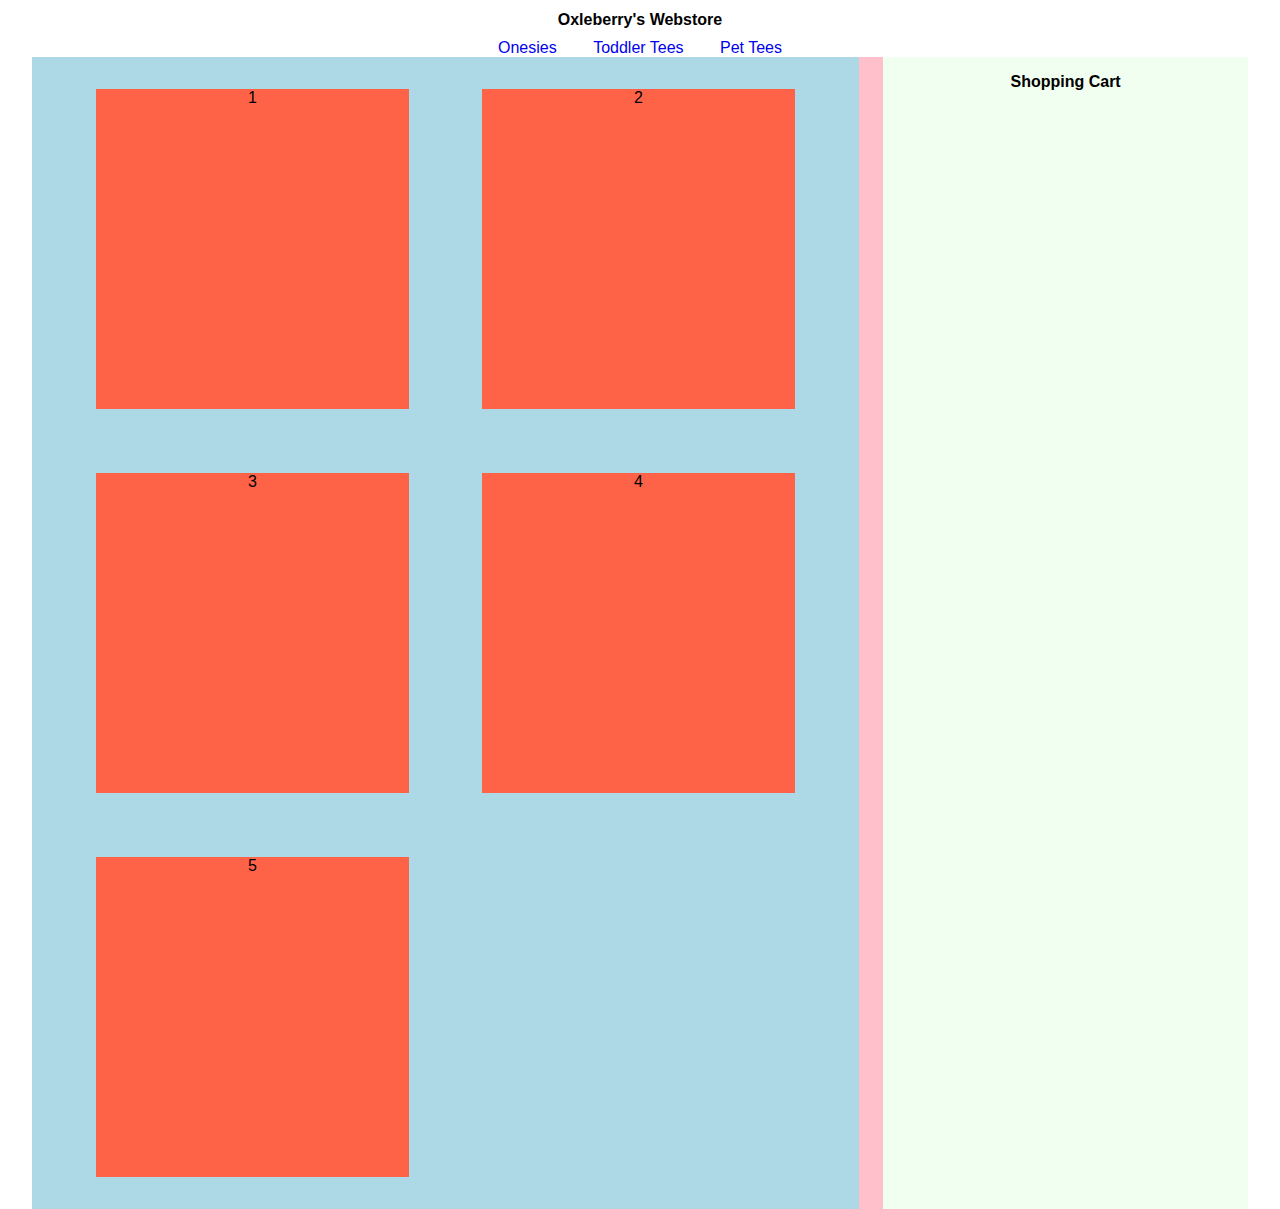
==== my-webstore/index.html @ 7cee2e27 "started base index html and css" ====
<!DOCTYPE html>
<html lang="en" dir="ltr">
<head>
    <meta charset="utf-8">
    <meta name="viewport" content="width=device-width, initial-scale=1">


    <!-- <link rel="stylesheet" href="css/normalize.css">
    <link rel="stylesheet" href="css/reset.css"> -->

    <!-- My CSS styles -->
    <link rel="stylesheet" href="css/style.css">

    <!-- My JS files -->
    <script src="app.js" defer></script>

    <title>Oxleberry's Webstore</title>
</head>
<body>
    <header>
        <h1>Oxleberry's Webstore</h1>
        <nav>
            <!-- <ul>
                <li><a href='#'>Onesies</a></li>
                <li><a href='#'>Toddler Tees</a></li>
                <li><a href='#'>Pet Tees</a></li>
            </ul> -->
            <a href='#'>Onesies</a>
            <a href='#'>Toddler Tees</a>
            <a href='#'>Pet Tees</a>
        </ul>

        </nav>
    </header>
    <section class='container'>
        <main>
            <div class='container'>
            <!-- <img src=''> -->
                <div class='temp'>1</div>
                <div class='temp'>2</div>
                <div class='temp'>3</div>
                <div class='temp'>4</div>
                <div class='temp'>5</div>
            </div>
        </main>
        <aside>
            <h3>Shopping Cart</h3>
        </aside>
    </section>

</body>
</html>
---- my-webstore/css/style.css ----
/* BASE STYLES ========================================= */

* {
    box-sizing: border-box;
    font-size: 16px;
}

.clearfix::after {
    display: table:
    clear: both;
    content: "";
}

body {
    margin: 0;
    padding: 0;
    font-family: sans-serif;
    text-align: center;
}

section {
    background: pink;
}

nav ul, .container {
    display: flex;
    flex-direction: row;
    margin: 0 2em;
    justify-content: space-between;
}

li {
    list-style: none;
}

a {
    text-decoration: none;
    padding: 1em;
}

main {
    background-color: lightblue;
    width: 68%;
}

aside {
    background-color: honeydew;
    width: 30%;
}

/* HEADER ========================================= */


/* MAIN ========================================= */

.container {
    flex-wrap: wrap;
}

.temp {
    margin: 2em;
    width: 41%;
    height: 20em;
    background-color: tomato;
}

/* .temp:nth-child(2n+1) {
    background-color: tomato;
} */

/* MEDIA QUERIES ========================================= */
/*
@media screen and (max-width: 425px){
html {
font-size: 12pt;
}
}
*/
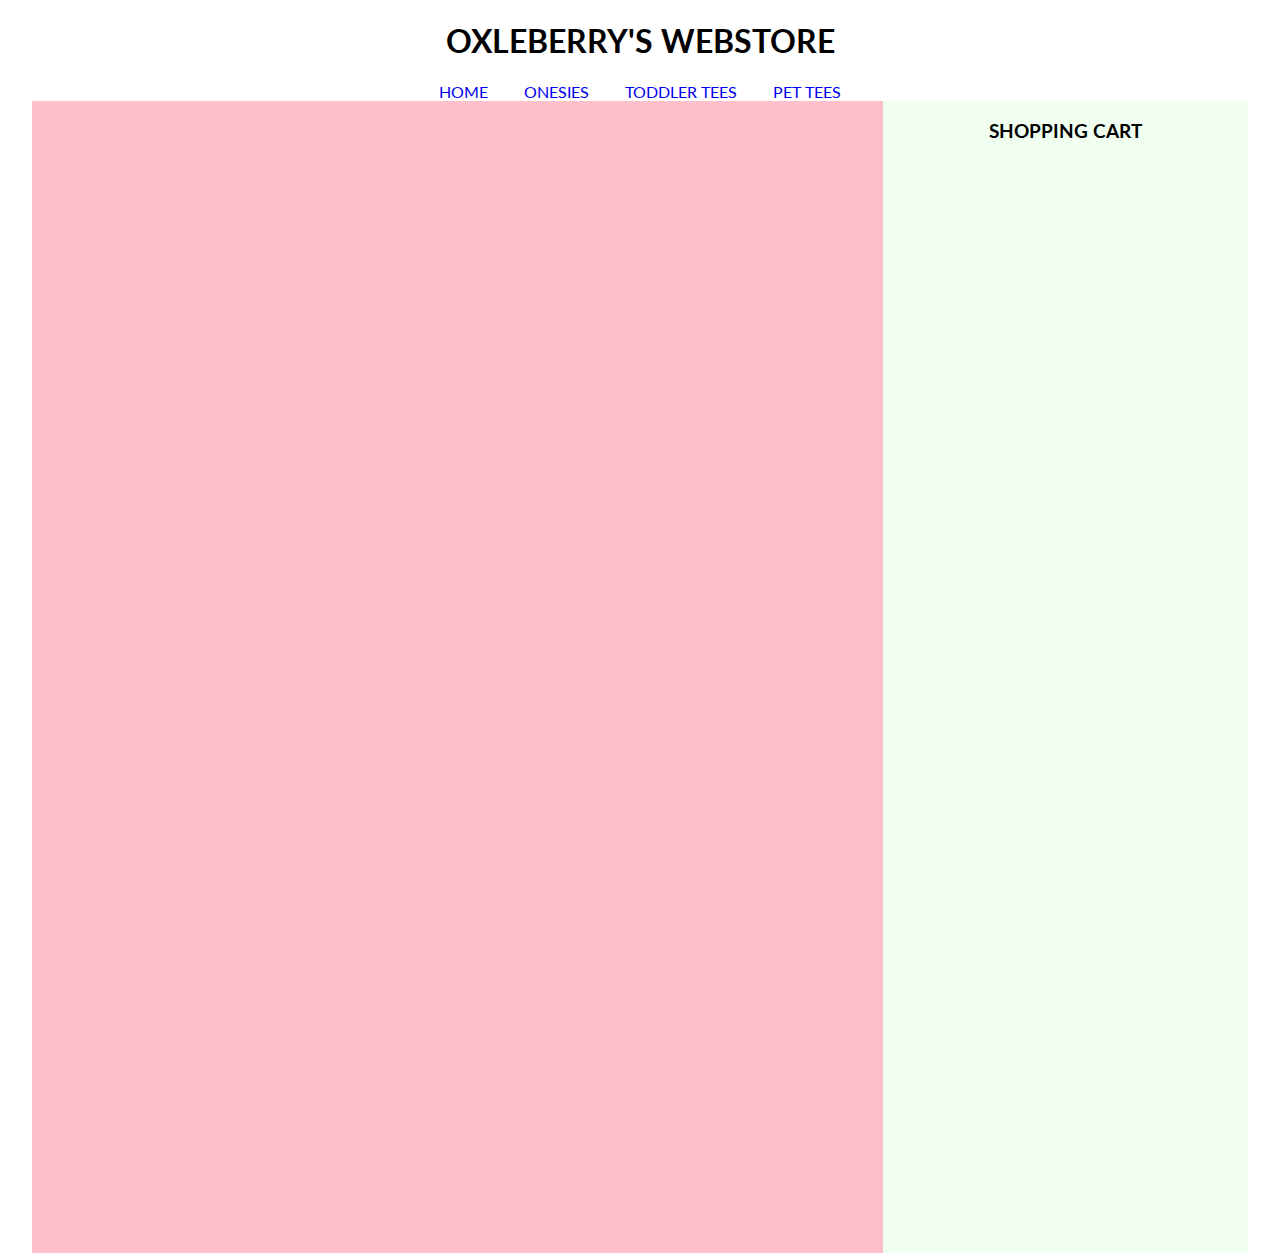
==== commit f780d8b2: "created order base page, added JS events to links on index" ====
--- a/my-webstore/index.html
+++ b/my-webstore/index.html
@@ -5,15 +5,14 @@
     <meta charset="utf-8">
     <meta name="viewport" content="width=device-width, initial-scale=1">
 
-
-    <!-- <link rel="stylesheet" href="css/normalize.css">
-    <link rel="stylesheet" href="css/reset.css"> -->
+    <!-- Google Fonts -->
+    <link href="https://fonts.googleapis.com/css?family=Lato" rel="stylesheet">
 
     <!-- My CSS styles -->
     <link rel="stylesheet" href="css/style.css">
 
     <!-- My JS files -->
-    <script src="app.js" defer></script>
+    <script src="js/app.js" defer></script>
 
     <title>Oxleberry's Webstore</title>
 </head>
@@ -21,27 +20,21 @@
     <header>
         <h1>Oxleberry's Webstore</h1>
         <nav>
-            <!-- <ul>
-                <li><a href='#'>Onesies</a></li>
-                <li><a href='#'>Toddler Tees</a></li>
-                <li><a href='#'>Pet Tees</a></li>
-            </ul> -->
-            <a href='#'>Onesies</a>
-            <a href='#'>Toddler Tees</a>
-            <a href='#'>Pet Tees</a>
-        </ul>
-
+            <a href='#'>Home</a>
+            <a class='link' href='#'>Onesies</a>
+            <a class='link' href='#'>Toddler Tees</a>
+            <a class='link' href='#'>Pet Tees</a>
         </nav>
     </header>
     <section class='container'>
-        <main>
+        <main id='store-container' class='hide'>
             <div class='container'>
             <!-- <img src=''> -->
-                <div class='temp'>1</div>
-                <div class='temp'>2</div>
-                <div class='temp'>3</div>
-                <div class='temp'>4</div>
-                <div class='temp'>5</div>
+                <div class='temp' id='onesie-1'>1</div>
+                <div class='temp' id='onesie-2'>2</div>
+                <div class='temp' id='onesie-3'>3</div>
+                <div class='temp' id='onesie-4'>4</div>
+                <div class='temp' id='onesie-5'>5</div>
             </div>
         </main>
         <aside>
--- a/my-webstore/css/style.css
+++ b/my-webstore/css/style.css
@@ -3,7 +3,7 @@
 
 * {
     box-sizing: border-box;
-    font-size: 16px;
+    /* font-size: 16px; */
 }
 
 .clearfix::after {
@@ -15,7 +15,9 @@
 body {
     margin: 0;
     padding: 0;
-    font-family: sans-serif;
+    /* font-family: sans-serif; */
+    font-family: 'Lato', sans-serif;
+    text-transform: uppercase;
     text-align: center;
 }
 
@@ -39,6 +41,10 @@
     padding: 1em;
 }
 
+button {
+    margin: 0 auto;
+}
+
 main {
     background-color: lightblue;
     width: 68%;
@@ -58,11 +64,26 @@
     flex-wrap: wrap;
 }
 
+.container-center {
+    display: flex;
+    flex-direction: row;
+    margin: 0 2em;
+    justify-content: center;
+}
+
 .temp {
     margin: 2em;
     width: 41%;
     height: 20em;
     background-color: tomato;
+}
+
+.hide {
+    opacity: 0;
+}
+
+.show {
+    opacity: 1;
 }
 
 /* .temp:nth-child(2n+1) {
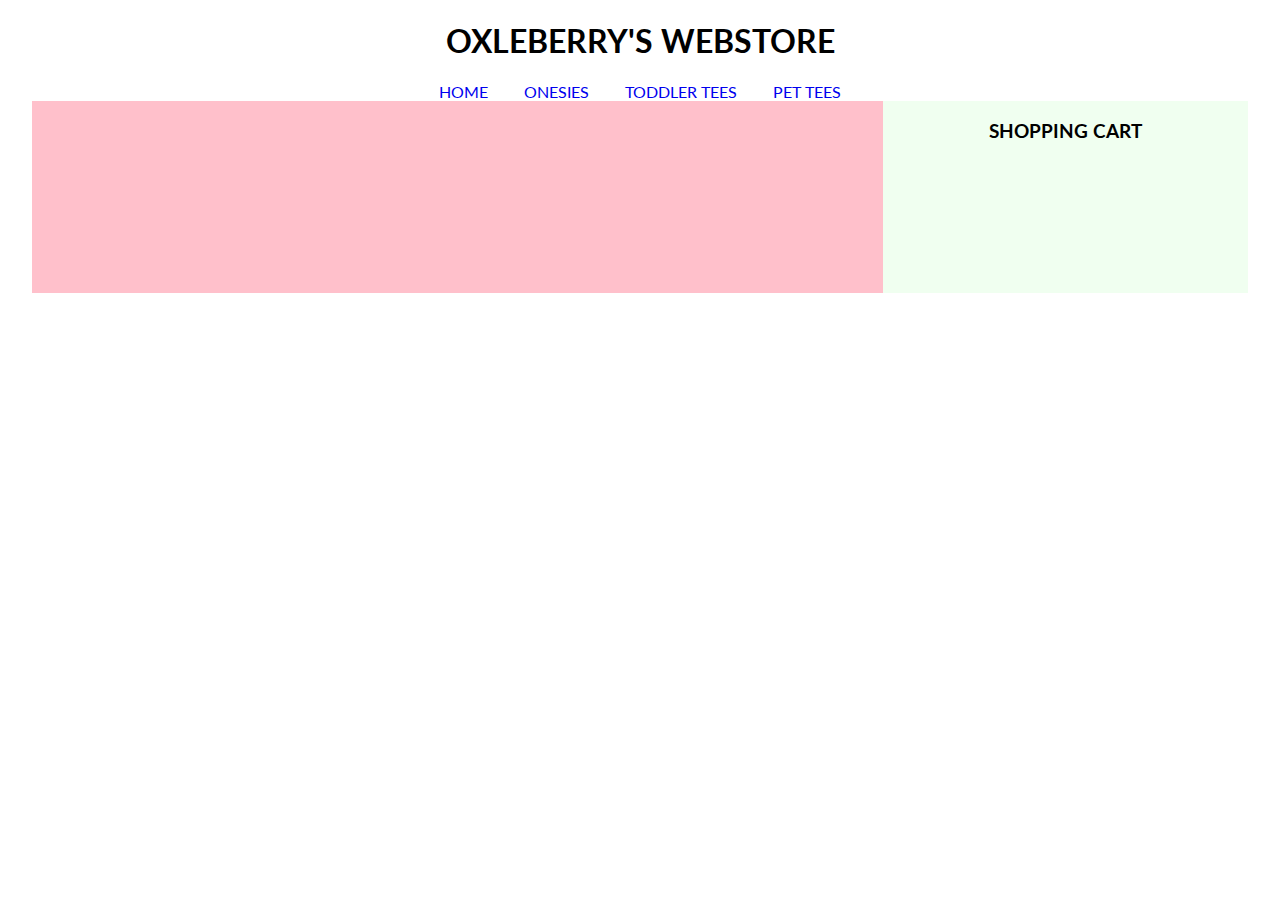
==== commit 10f5be2d: "loads images when a store link is clicked" ====
--- a/my-webstore/index.html
+++ b/my-webstore/index.html
@@ -21,20 +21,20 @@
         <h1>Oxleberry's Webstore</h1>
         <nav>
             <a href='#'>Home</a>
-            <a class='link' href='#'>Onesies</a>
-            <a class='link' href='#'>Toddler Tees</a>
-            <a class='link' href='#'>Pet Tees</a>
+            <a class='store-link' href='#'>Onesies</a>
+            <a class='store-link flag' href='#'>Toddler Tees</a>
+            <a class='store-link' href='#'>Pet Tees</a>
         </nav>
     </header>
     <section class='container'>
         <main id='store-container' class='hide'>
             <div class='container'>
             <!-- <img src=''> -->
-                <div class='temp' id='onesie-1'>1</div>
-                <div class='temp' id='onesie-2'>2</div>
-                <div class='temp' id='onesie-3'>3</div>
-                <div class='temp' id='onesie-4'>4</div>
-                <div class='temp' id='onesie-5'>5</div>
+                <div class='store-img' id='onesie-1'></div>
+                <div class='store-img' id='onesie-2'></div>
+                <div class='store-img' id='onesie-3'></div>
+                <div class='store-img' id='onesie-4'></div>
+                <div class='store-img' id='onesie-5'></div>
             </div>
         </main>
         <aside>
--- a/my-webstore/css/style.css
+++ b/my-webstore/css/style.css
@@ -19,6 +19,7 @@
     font-family: 'Lato', sans-serif;
     text-transform: uppercase;
     text-align: center;
+
 }
 
 section {
@@ -55,6 +56,10 @@
     width: 30%;
 }
 
+img {
+    width: 100%;
+}
+
 /* HEADER ========================================= */
 
 
@@ -71,11 +76,14 @@
     justify-content: center;
 }
 
-.temp {
+.store-img {
     margin: 2em;
     width: 41%;
-    height: 20em;
-    background-color: tomato;
+    /* height: 20em; */
+    /* background-color: tomato; */
+    align-items: center;
+    background-position: center;
+    background-size: cover;
 }
 
 .hide {
@@ -86,9 +94,12 @@
     opacity: 1;
 }
 
-/* .temp:nth-child(2n+1) {
-    background-color: tomato;
+/* #onesie-2 {
+    background-image: url('../images/dino_blue.png');
+    background-position: center;
+    background-size: cover;
 } */
+
 
 /* MEDIA QUERIES ========================================= */
 /*
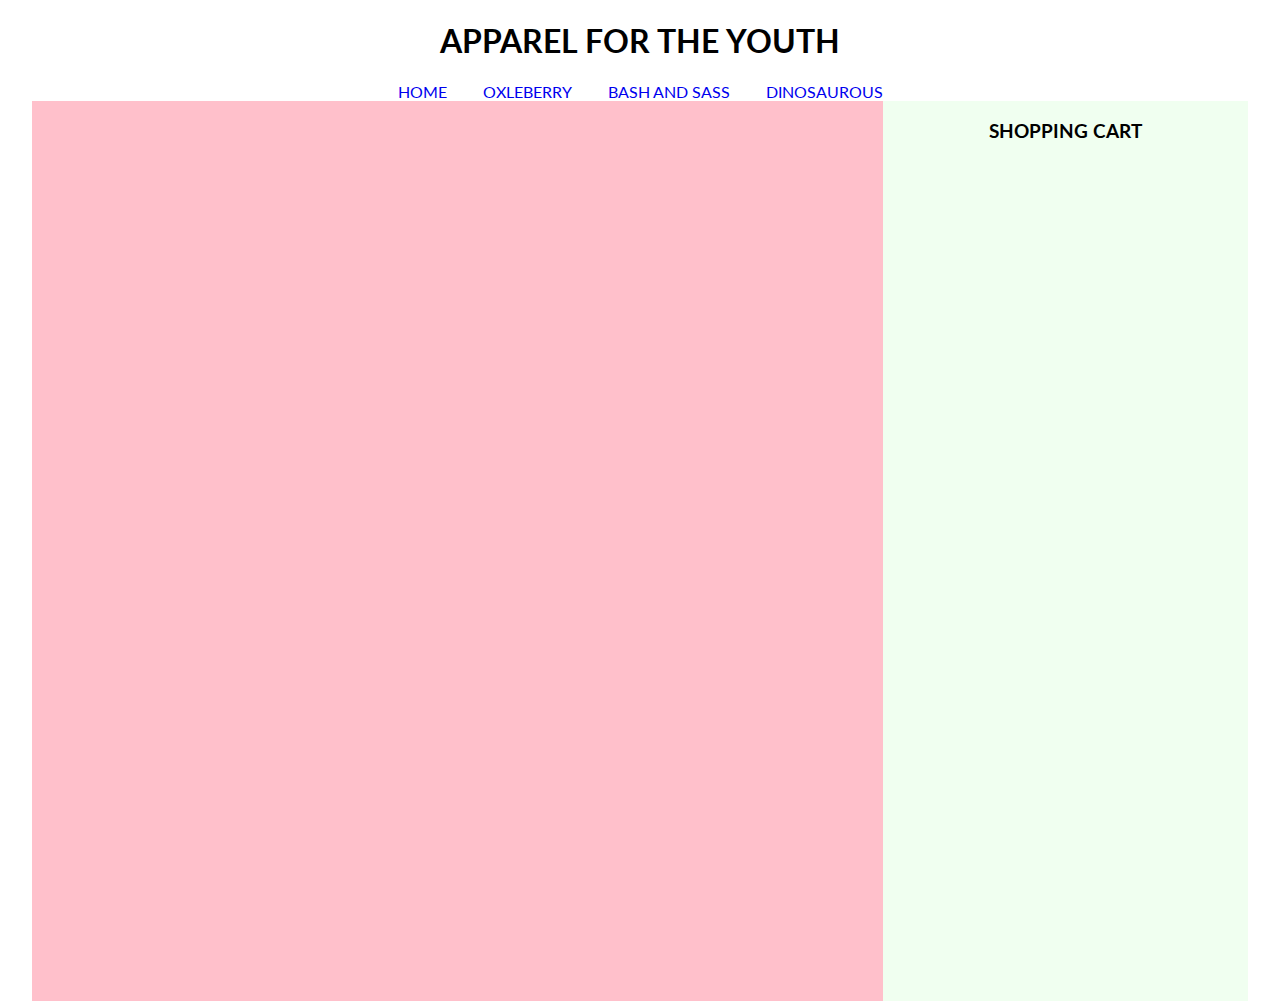
==== commit 8ad4b217: "refined logic to pull images specific to link" ====
--- a/my-webstore/index.html
+++ b/my-webstore/index.html
@@ -14,27 +14,21 @@
     <!-- My JS files -->
     <script src="js/app.js" defer></script>
 
-    <title>Oxleberry's Webstore</title>
+    <title>Youth Webstore</title>
 </head>
 <body>
     <header>
-        <h1>Oxleberry's Webstore</h1>
+        <h1>Apparel for the Youth</h1>
         <nav>
             <a href='#'>Home</a>
-            <a class='store-link' href='#'>Onesies</a>
-            <a class='store-link flag' href='#'>Toddler Tees</a>
-            <a class='store-link' href='#'>Pet Tees</a>
+            <a class='store-link' href='#' data-name='oxle'>Oxleberry</a>
+            <a class='store-link flag' href='#' data-name='bash'>Bash and Sass</a>
+            <a class='store-link' href='#' data-name='dino'>Dinosaurous</a>
         </nav>
     </header>
     <section class='container'>
         <main id='store-container' class='hide'>
             <div class='container'>
-            <!-- <img src=''> -->
-                <div class='store-img' id='onesie-1'></div>
-                <div class='store-img' id='onesie-2'></div>
-                <div class='store-img' id='onesie-3'></div>
-                <div class='store-img' id='onesie-4'></div>
-                <div class='store-img' id='onesie-5'></div>
             </div>
         </main>
         <aside>
--- a/my-webstore/css/style.css
+++ b/my-webstore/css/style.css
@@ -86,6 +86,10 @@
     background-size: cover;
 }
 
+#store-container {
+    min-height: 100vh;
+}
+
 .hide {
     opacity: 0;
 }
@@ -95,9 +99,9 @@
 }
 
 /* #onesie-2 {
-    background-image: url('../images/dino_blue.png');
-    background-position: center;
-    background-size: cover;
+background-image: url('../images/dino_blue.png');
+background-position: center;
+background-size: cover;
 } */
 
 
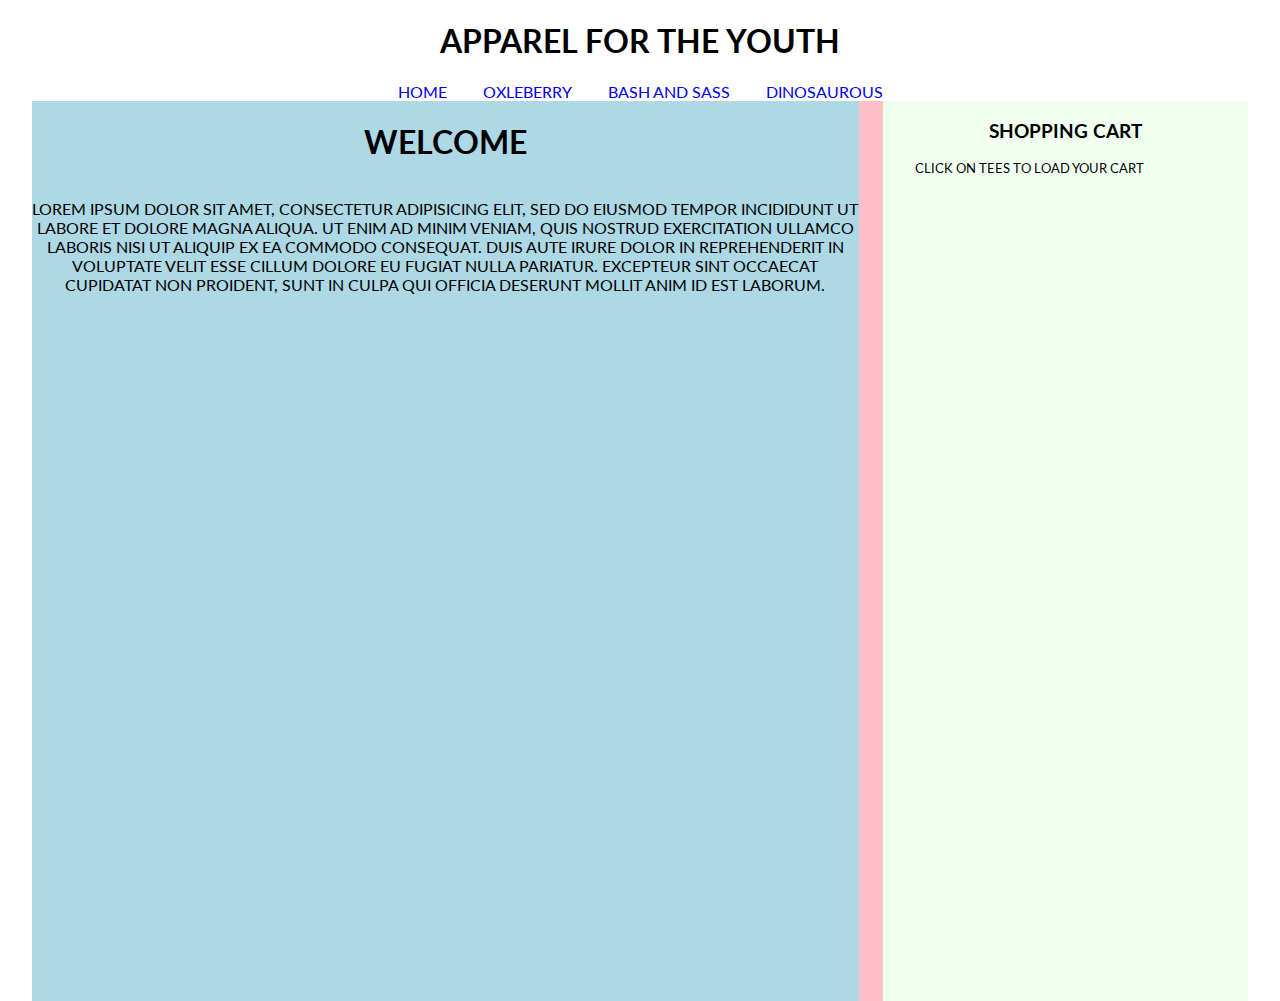
==== commit d0bceae2: "added shopping cart functionality" ====
--- a/my-webstore/index.html
+++ b/my-webstore/index.html
@@ -12,6 +12,7 @@
     <link rel="stylesheet" href="css/style.css">
 
     <!-- My JS files -->
+    <script src="js/items.js" defer></script>
     <script src="js/app.js" defer></script>
 
     <title>Youth Webstore</title>
@@ -27,14 +28,19 @@
         </nav>
     </header>
     <section class='container'>
-        <main id='store-container' class='hide'>
-            <div class='container'>
-            </div>
-        </main>
-        <aside>
-            <h3>Shopping Cart</h3>
-        </aside>
-    </section>
+        <main id='store-container'>
+            <h1>WELCOME</h1>
+            <p>Lorem ipsum dolor sit amet, consectetur adipisicing elit, sed do eiusmod tempor incididunt ut labore et dolore magna aliqua. Ut enim ad minim veniam, quis nostrud exercitation ullamco laboris nisi ut aliquip ex ea commodo consequat. Duis aute irure dolor in reprehenderit in voluptate velit esse cillum dolore eu fugiat nulla pariatur. Excepteur sint occaecat cupidatat non proident, sunt in culpa qui officia deserunt mollit anim id est laborum.</p>
+    </main>
+    <aside>
+        <h3>Shopping Cart</h3>
+        <div id='shopping-list' class='container'>
+            <small>Click on tees to load your cart</small>
+            <ul>
+            </ul>
+        </div>
+    </aside>
+</section>
 
 </body>
 </html>
--- a/my-webstore/css/style.css
+++ b/my-webstore/css/style.css
@@ -15,11 +15,9 @@
 body {
     margin: 0;
     padding: 0;
-    /* font-family: sans-serif; */
     font-family: 'Lato', sans-serif;
     text-transform: uppercase;
     text-align: center;
-
 }
 
 section {
@@ -46,24 +44,27 @@
     margin: 0 auto;
 }
 
-main {
-    background-color: lightblue;
-    width: 68%;
+img {
+    width: 100%;
 }
 
-aside {
-    background-color: honeydew;
-    width: 30%;
+p, h2, h3, h4 {
+    display: inline-block;
 }
 
-img {
-    width: 100%;
+h4 {
+    float: right;
 }
 
 /* HEADER ========================================= */
 
 
 /* MAIN ========================================= */
+
+main {
+    background-color: lightblue;
+    width: 68%;
+}
 
 .container {
     flex-wrap: wrap;
@@ -76,18 +77,22 @@
     justify-content: center;
 }
 
-.store-img {
-    margin: 2em;
-    width: 41%;
-    /* height: 20em; */
-    /* background-color: tomato; */
-    align-items: center;
-    background-position: center;
-    background-size: cover;
+.img-container {
+    width: 45%;
 }
 
 #store-container {
     min-height: 100vh;
+    display: block;
+    flex-wrap: nowrap;
+}
+
+.store-img {
+    margin-bottom: 1em;
+    width: 100%;
+    align-items: center;
+    background-position: center;
+    background-size: cover;
 }
 
 .hide {
@@ -98,11 +103,16 @@
     opacity: 1;
 }
 
-/* #onesie-2 {
-background-image: url('../images/dino_blue.png');
-background-position: center;
-background-size: cover;
-} */
+/* SHOPPING CART ========================================= */
+
+aside {
+    background-color: honeydew;
+    width: 30%;
+}
+
+.listPrice {
+    padding-left: 3em;
+}
 
 
 /* MEDIA QUERIES ========================================= */
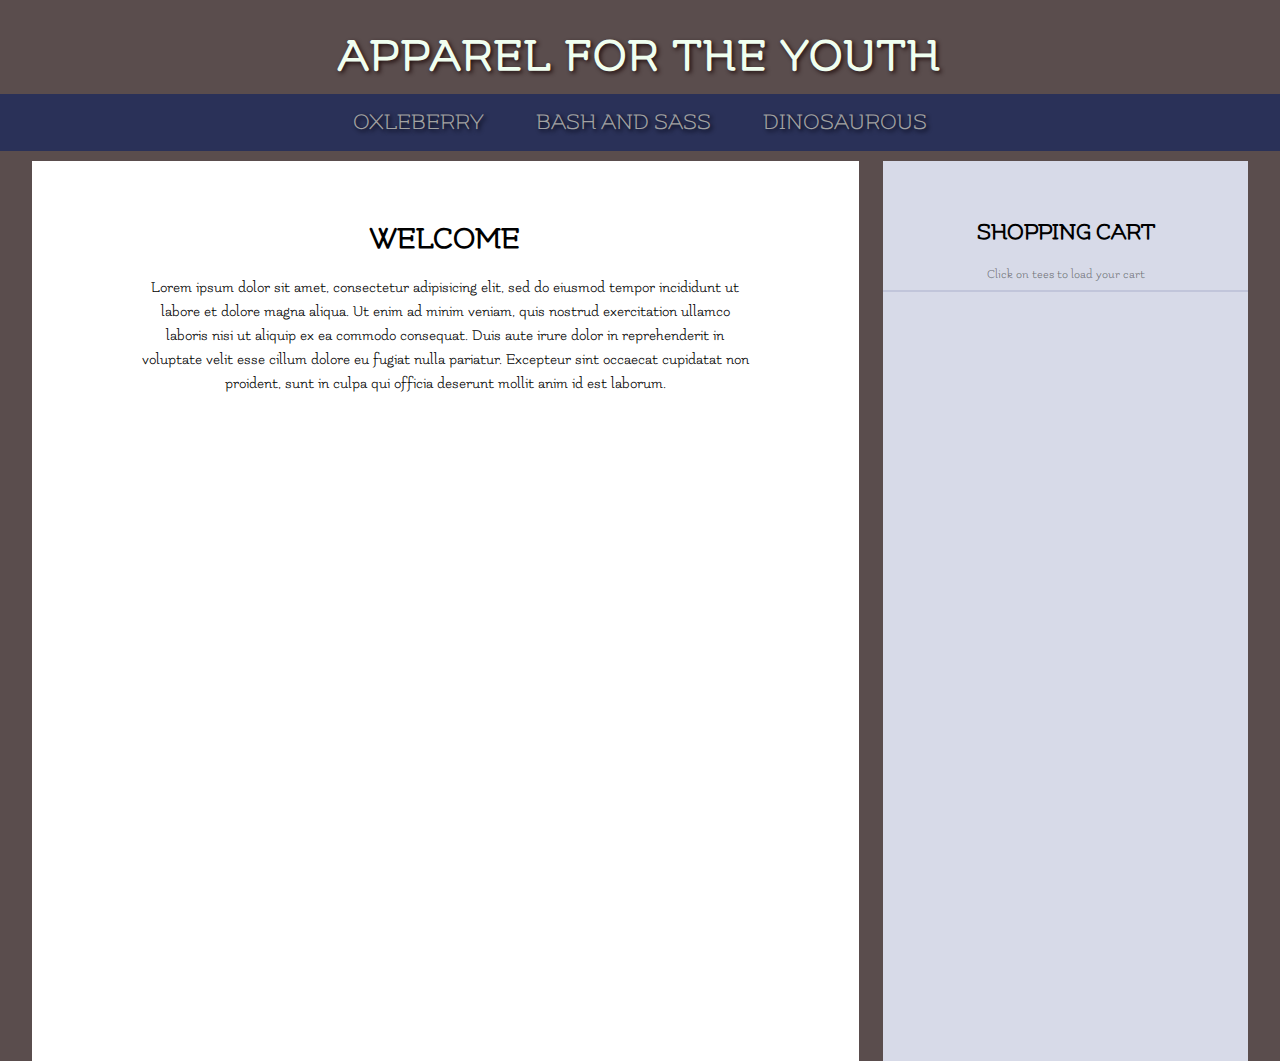
==== commit 5ffd0f7d: "added styling and mobile responsive layout" ====
--- a/my-webstore/index.html
+++ b/my-webstore/index.html
@@ -7,6 +7,7 @@
 
     <!-- Google Fonts -->
     <link href="https://fonts.googleapis.com/css?family=Lato" rel="stylesheet">
+    <link href="https://fonts.googleapis.com/css?family=Flamenco" rel="stylesheet">
 
     <!-- My CSS styles -->
     <link rel="stylesheet" href="css/style.css">
@@ -21,26 +22,27 @@
     <header>
         <h1>Apparel for the Youth</h1>
         <nav>
-            <a href='#'>Home</a>
-            <a class='store-link' href='#' data-name='oxle'>Oxleberry</a>
-            <a class='store-link flag' href='#' data-name='bash'>Bash and Sass</a>
-            <a class='store-link' href='#' data-name='dino'>Dinosaurous</a>
+            <!-- <a href='#'>Home</a> -->
+            <a href='#' data-name='oxle'>Oxleberry</a>
+            <a href='#' data-name='bash'>Bash and Sass</a>
+            <a href='#' data-name='dino'>Dinosaurous</a>
         </nav>
     </header>
-    <section class='container'>
+    <section class='container-main'>
         <main id='store-container'>
             <h1>WELCOME</h1>
             <p>Lorem ipsum dolor sit amet, consectetur adipisicing elit, sed do eiusmod tempor incididunt ut labore et dolore magna aliqua. Ut enim ad minim veniam, quis nostrud exercitation ullamco laboris nisi ut aliquip ex ea commodo consequat. Duis aute irure dolor in reprehenderit in voluptate velit esse cillum dolore eu fugiat nulla pariatur. Excepteur sint occaecat cupidatat non proident, sunt in culpa qui officia deserunt mollit anim id est laborum.</p>
-    </main>
-    <aside>
-        <h3>Shopping Cart</h3>
-        <div id='shopping-list' class='container'>
+        </main>
+        <aside>
+            <h2>Shopping Cart</h2>
             <small>Click on tees to load your cart</small>
-            <ul>
-            </ul>
-        </div>
-    </aside>
-</section>
+            <hr>
+            <div id='shopping-list'>
+                <ul>
+                </ul>
+            </div>
+        </aside>
+    </section>
 
 </body>
 </html>
--- a/my-webstore/css/style.css
+++ b/my-webstore/css/style.css
@@ -3,7 +3,6 @@
 
 * {
     box-sizing: border-box;
-    /* font-size: 16px; */
 }
 
 .clearfix::after {
@@ -15,76 +14,119 @@
 body {
     margin: 0;
     padding: 0;
-    font-family: 'Lato', sans-serif;
+    font-family: 'Flamenco', cursive;
     text-transform: uppercase;
     text-align: center;
-}
-
-section {
-    background: pink;
-}
-
-nav ul, .container {
+    background-color: #5a4d4d;
+}
+
+hr {
+    border: 1px solid #c1c5da;
+}
+
+.container {
+    display: flex;
+    flex-direction: row;
+    justify-content: space-between;
+    flex-wrap: wrap;
+}
+
+button {
+    margin: 0 auto;
+}
+
+img {
+    width: 100%;
+}
+
+a {
+    text-decoration: none;
+    font-size: 1.5em;
+    margin: 1em;
+    color: #a2a2a2;
+    text-shadow: 2px 2px 4px #02040e;
+}
+
+a:hover {
+    color: honeydew;
+}
+
+.hide {
+    opacity: 0;
+}
+
+.show {
+    opacity: 1;
+}
+
+/* HEADER ========================================= */
+
+header h1 {
+    color: honeydew;
+    font-size: 3em;
+    text-shadow: 2px 2px 4px #231010;
+    letter-spacing: 2px;
+    margin-bottom: 0em;
+}
+
+nav {
+    margin: .8em 0 .6em;
+    background-color: #2a3158;
+    padding: 1em;
+}
+
+/* MAIN ========================================= */
+
+main {
+    background-color: #fff;
+    width: 68%;
+}
+
+.container-main {
     display: flex;
     flex-direction: row;
     margin: 0 2em;
     justify-content: space-between;
-}
-
-li {
-    list-style: none;
-}
-
-a {
-    text-decoration: none;
-    padding: 1em;
-}
-
-button {
-    margin: 0 auto;
-}
-
-img {
-    width: 100%;
-}
-
-p, h2, h3, h4 {
-    display: inline-block;
-}
-
-h4 {
-    float: right;
-}
-
-/* HEADER ========================================= */
-
-
-/* MAIN ========================================= */
-
-main {
-    background-color: lightblue;
-    width: 68%;
-}
-
-.container {
     flex-wrap: wrap;
 }
 
 .container-center {
     display: flex;
     flex-direction: row;
-    margin: 0 2em;
+    /* margin: 0 2em; */
     justify-content: center;
-}
-
-.img-container {
-    width: 45%;
 }
 
 #store-container {
     min-height: 100vh;
     display: block;
     flex-wrap: nowrap;
+    padding: 2.5em 2em;
+}
+
+#store-container p {
+    max-width: 80%;
+    line-height: 1.5em;
+    text-transform: none;
+    margin: 0 auto;
+}
+
+p, #store-container h2 {
+    display: inline-block;
+}
+
+#store-container h3 {
+    padding-left: 2em;
+    font-family: sans-serif;
+    font-weight: 500;
+}
+
+h3 {
+    float: right;
+}
+
+.img-container {
+    width: 45%;
 }
 
 .store-img {
@@ -95,31 +137,88 @@
     background-size: cover;
 }
 
-.hide {
-    opacity: 0;
-}
-
-.show {
-    opacity: 1;
-}
-
 /* SHOPPING CART ========================================= */
 
 aside {
-    background-color: honeydew;
+    /* background-color: honeydew; */
+    background-color: #d7dae8;
     width: 30%;
+    padding-top: 2.5em;
+    min-height: 20em;
+}
+
+#shopping-list ul {
+    text-align: right;
+    /* float: right; */
+}
+
+ul {
+    padding: 0 2em;
+}
+
+li {
+    list-style: none;
 }
 
 .listPrice {
-    padding-left: 3em;
-}
-
+    padding-left: 2em;
+    font-family: sans-serif;
+    font-weight: 200;
+}
+
+small {
+    text-transform: none;
+    color: rgba(0,0,0,.5);
+    margin: 0 auto;
+}
 
 /* MEDIA QUERIES ========================================= */
-/*
-@media screen and (max-width: 425px){
-html {
-font-size: 12pt;
-}
-}
-*/
+
+@media screen and (max-width: 1000px){
+
+    html {
+        font-size: 12pt;
+    }
+
+    header h1 {
+        padding: 0.5em 1em;
+    }
+
+    nav {
+        margin: 1em 0 0 0;
+    }
+
+    nav a {
+        display: block;
+    }
+
+    main, aside {
+        width: 100%;
+    }
+
+    .container-main {
+        margin: 0;
+    }
+
+    .container, .container-main {
+        flex-direction: column;
+    }
+
+    #store-container {
+        display: flex;
+        flex-direction: column;
+        width: 100%;
+    }
+
+    .img-container {
+        width: 80%;
+        margin: 0 auto;
+        margin-bottom: 1em;
+        border-bottom: 1px solid #9a9a9a;
+    }
+
+    ul {
+        padding: 0px 4em;
+    }
+
+}
